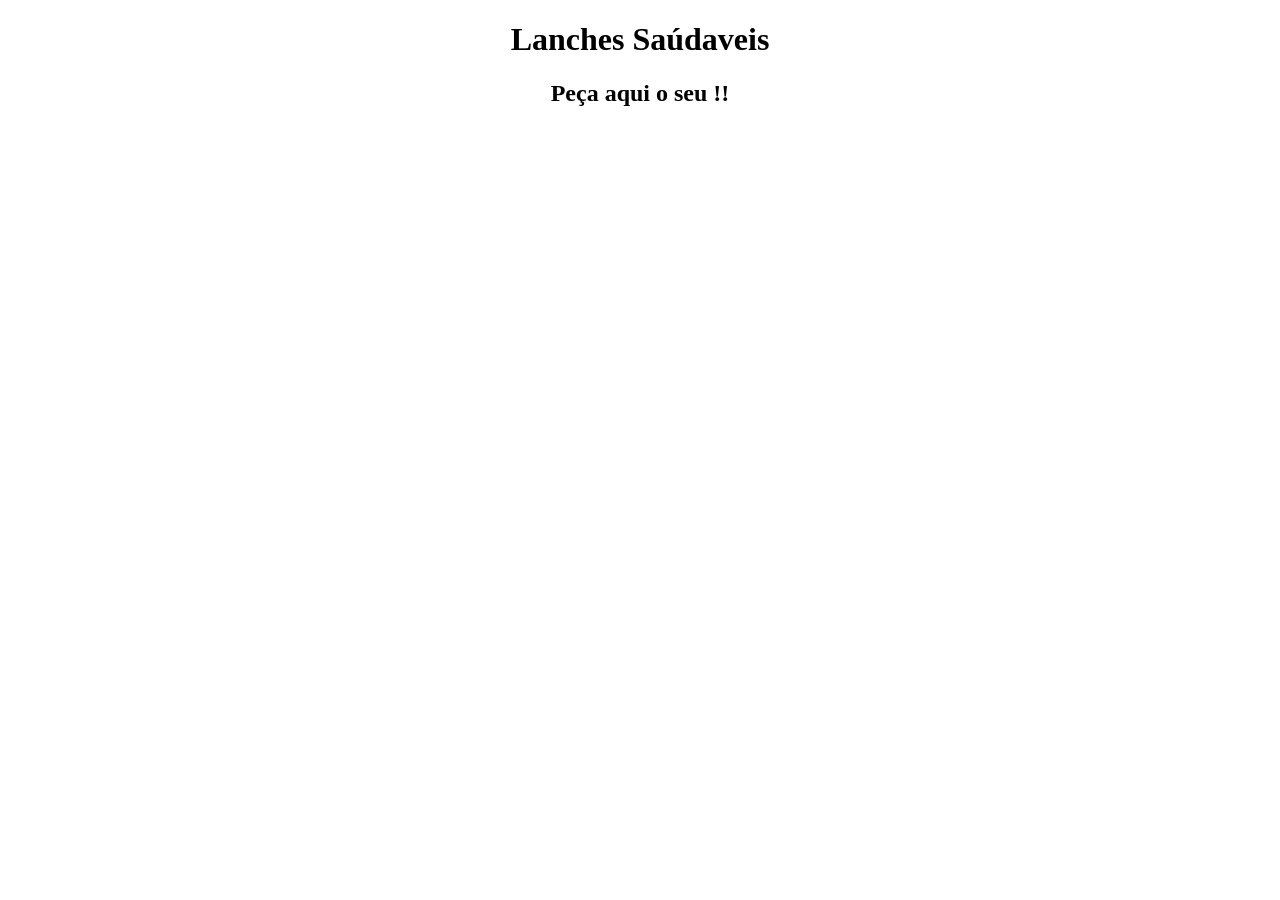
==== index.html @ 4499a908 "feat:  sisteminha com javaScript git e github" ====
<!DOCTYPE html>
    <html lang="pt-br">
    <head>
        <meta charset="UTF-8">
        <title>Lanches Saúdaveis</title>
    </head>
    <body>
        <h1 style="text-align: center;">Lanches Saúdaveis</h1>
        <h2 style="text-align: center;">Peça aqui o seu !!</h2>
        <script src="script.js"></script>    
    </body>
    </html>
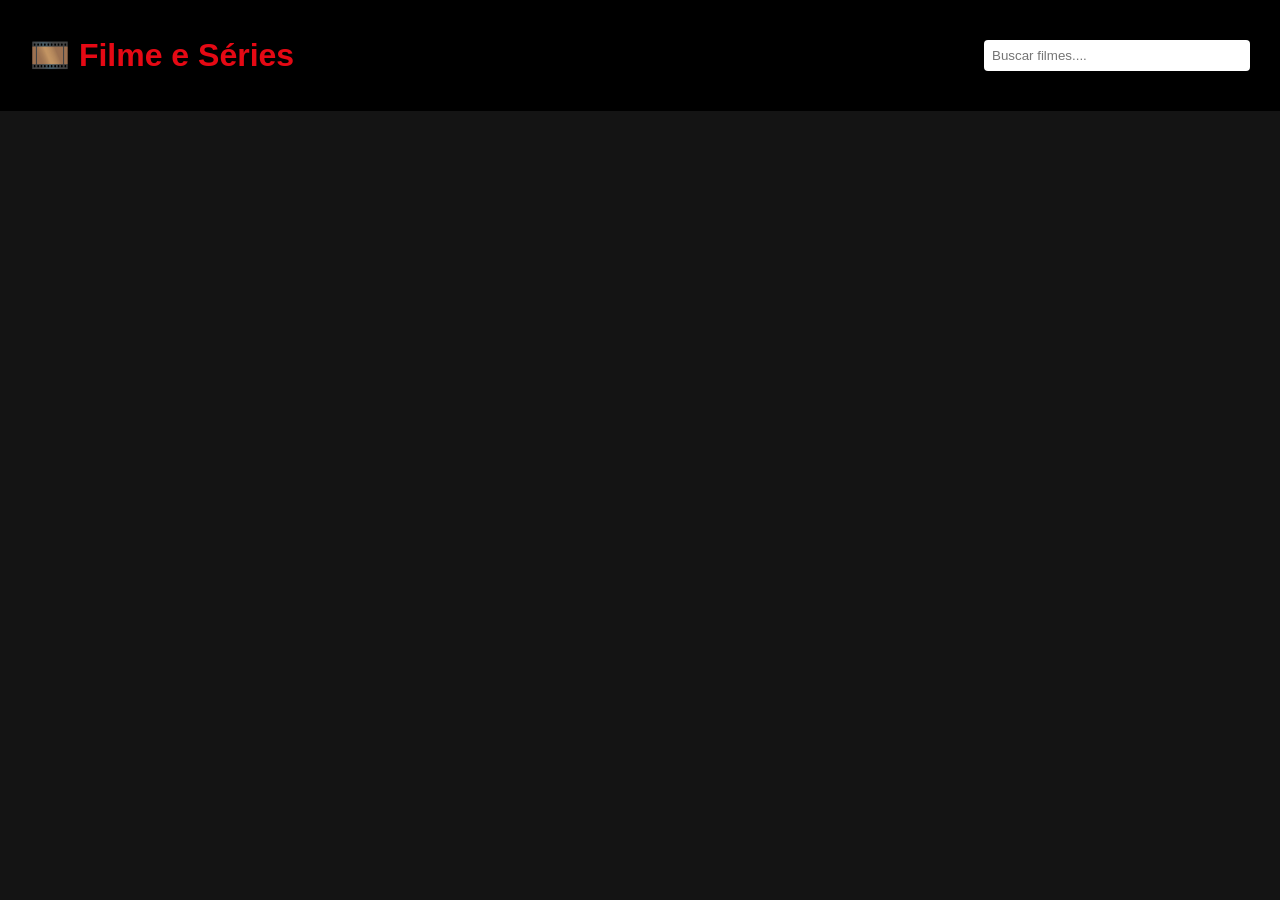
==== commit 81689360: "feat: api filmes" ====
--- a/index.html
+++ b/index.html
@@ -1,12 +1,28 @@
 <!DOCTYPE html>
-    <html lang="pt-br">
-    <head>
-        <meta charset="UTF-8">
-        <title>Lanches Saúdaveis</title>
-    </head>
-    <body>
-        <h1 style="text-align: center;">Lanches Saúdaveis</h1>
-        <h2 style="text-align: center;">Peça aqui o seu !!</h2>
-        <script src="script.js"></script>    
-    </body>
-    </html>+<html lang="pt-br">
+
+<head>
+    <meta charset="UTF-8">
+    <meta name="viewport" content="width=device-width, initial-scale=1.0">
+    <title>API Filmes e Séries</title>
+    <link rel="stylesheet" href="styles/style.css">
+
+</head>
+
+<body>
+    <header class="cabecalho">
+        <h1> 🎞️ Filme e Séries</h1>
+        <input type="text" name="text" id="campo-busca" placeholder="Buscar filmes....">
+    </header>
+
+    <main>
+        <div id="lista-filmes" class="grid-filmes"></div>
+
+
+
+
+    </main>
+    <script src="script/script.js"></script>
+</body>
+
+</html>
--- a/styles/style.css
+++ b/styles/style.css
@@ -0,0 +1,70 @@
+body {
+    margin: 0;
+    font-family: Arial, sans-serif;
+    background-color: #141414;
+    color: white;
+}
+
+/* cabeçalho */
+.cabecalho {
+    display: flex;
+    justify-content: space-between;
+    align-items: center;
+    padding: 15px 30px;
+    background-color: #000;
+}
+
+.cabecalho h1 {
+    color: #e50914;
+}
+
+.cabecalho input {
+    padding: 8px;
+    width: 250px;
+    border-radius: 4px;
+    border: none;
+}
+
+/* Grid de filmes */
+.grid-filmes {
+    display: grid;
+    grid-template-columns: repeat(auto-fill, minmax(150px, 1fr));
+    gap: 15px;
+    padding: 20px;
+}
+
+/* Card do filme */
+.filme {
+    position: relative;
+    cursor: pointer;
+    transition: transform 0.3s;
+}
+
+.filme img {
+    width: 100%;
+    border-radius: 6px;
+}
+
+.filme:hover {
+    transform: scale(1.05);
+}
+
+
+.info {
+    position: absolute;
+    bottom: 0;
+    background: linear-gradient(transparent, black);
+    width: 100%;
+    padding: 10px;
+    border-radius: 0 0 6px 6px;
+}
+
+.info h3 {
+    font-size: 14px;
+    margin: 0;
+}
+
+.info span {
+    font-size: 12px;
+    color: #ccc;
+}
